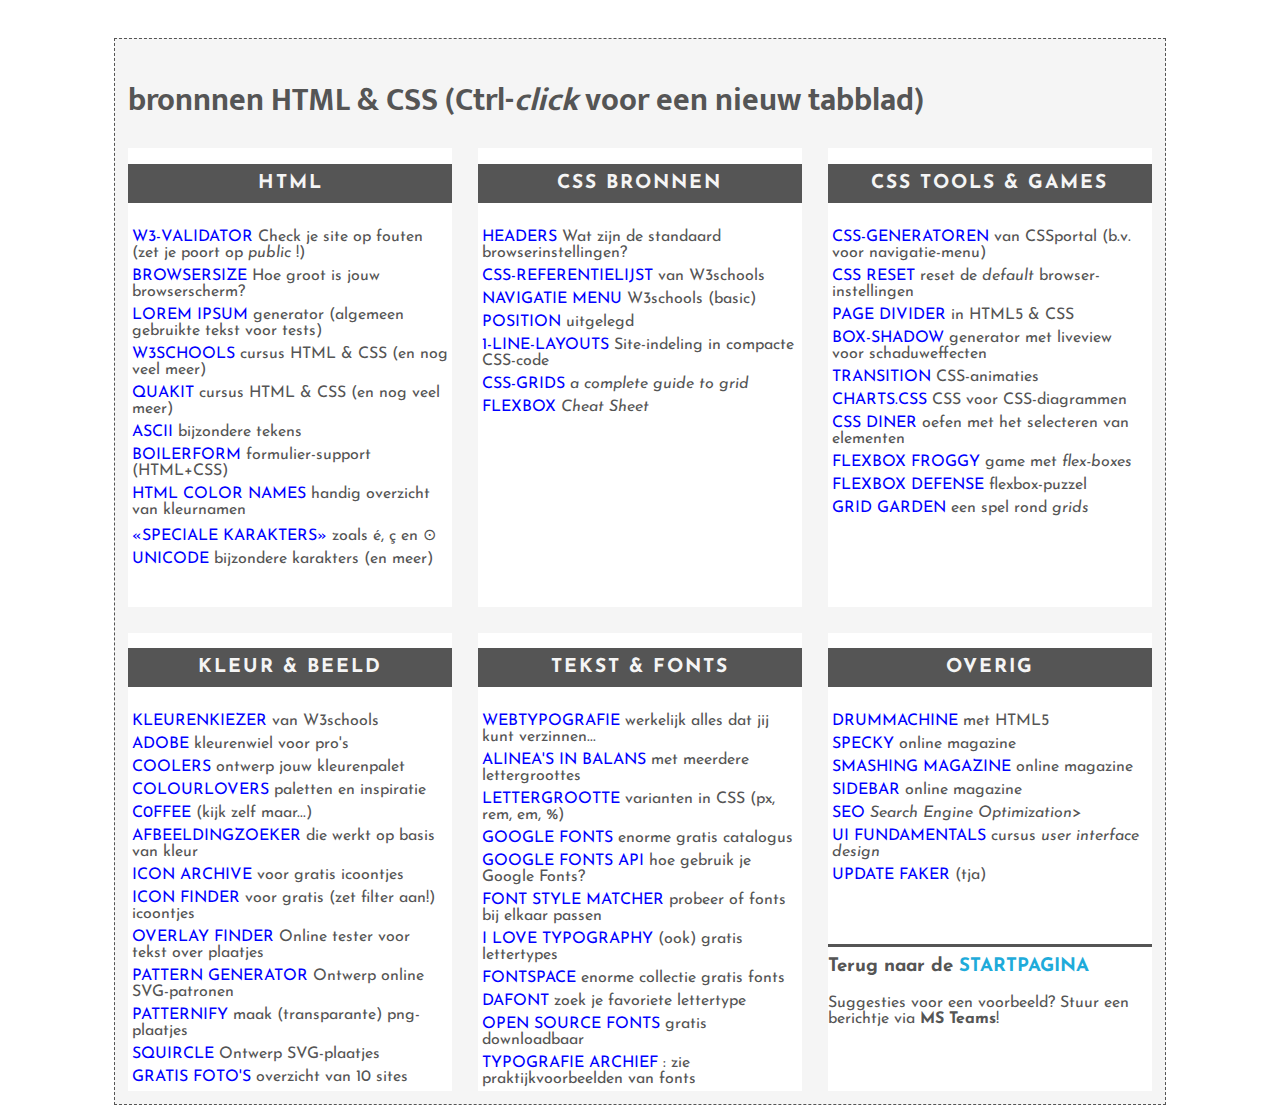
==== bronnen/index.html @ 2bec3964 "Merge branch 'main' of https://github.com/vnr-csg/CSG2021" ====
<!DOCTYPE html>
<html lang="nl">
    <head>
        <meta charset="utf-8">
        <title>bronnen HTML & CSS</title>
        <link rel="stylesheet" href="https://fonts.googleapis.com/css?family=Mukta">
        <link rel="stylesheet" href="https://fonts.googleapis.com/css?family=Josefin+Sans">
        <link rel="stylesheet" href="bronnen.css">        
    </head>
    <body>
        <div id="container">
            <h1>bronnnen HTML & CSS (Ctrl-<em>click</em> voor een nieuw tabblad)</h1>
            <div id="grid-container">
                <div class="box a1">
                    <h2>HTML</h2>
                    <ul>
                        <li><a href="https://validator.w3.org/nu/">W3-validator</a> Check je site op fouten (zet je poort op <em>public</em> !)</li>
                        <li><a href="https://www.webfx.com/tools/whats-my-browser-size/">browsersize</a> Hoe groot is jouw browserscherm?</li>
                        <li><a href="https://www.lipsum.com/">Lorem Ipsum</a> generator (algemeen gebruikte tekst voor tests)</li>
                        <li><a href="https://www.w3schools.com/html/default.asp">W3schools</a> cursus HTML & CSS (en nog veel meer)</li>
                        <li><a href="https://www.quackit.com/html/tutorial/">QuakIt</a> cursus HTML & CSS (en nog veel meer)</li>
                        <li><a href="https://ascii.cl/htmlcodes.htm">ASCII</a> bijzondere tekens</li>
                        <li><a href="https://boilerform.hankchizljaw.com/">Boilerform</a> formulier-support (HTML+CSS)</li>
                        <li><a href="https://htmlcolorcodes.com/color-names/">HTML color names</a> handig overzicht van kleurnamen</li>
                        <li><a href="https://dev.w3.org/html5/html-author/charref">&laquo;speciale karakters&raquo;</a> zoals &eacute;, &ccedil; en &odot;</li>
                        <li><a href="http://zuga.net/articles/">Unicode</a> bijzondere karakters (en meer)</li>
                    </ul>
                </div>
                <div class="box b1">
                    <h2>CSS bronnen</h2>
                    <ul>
                        <li><a href="http://zuga.net/articles/html-heading-elements/"> headers</a> Wat zijn de standaard browserinstellingen?</li>
                        <li><a href="https://www.w3schools.com/cssref/default.asp"> CSS-referentielijst</a> van W3schools</li>
                        <li><a href="https://www.w3schools.com/css/css_navbar.asp"> navigatie menu</a> W3schools (basic)</li>
                        <li><a href="https://www.freecodecamp.org/news/css-position-property-explained/">position</a> uitgelegd</li>
                        <li><a href="http://1linelayouts.glitch.me/">1-line-layouts</a> Site-indeling in compacte CSS-code</li>
                        <li><a href="https://css-tricks.com/snippets/css/complete-guide-grid/">CSS-grids</a> <em>a complete guide to grid</em></li>
                        <li><a href="https://www.freecodecamp.org/news/flexbox-the-ultimate-css-flex-cheatsheet/">flexbox</a> <em>Cheat Sheet</em></li>
                    </ul>
                </div>
                <div class="box c1">
                    <h2>CSS tools & games</h2>
                    <ul>
                        <li><a href="https://www.cssportal.com/css-generators.php">css-generatoren</a> van CSSportal (b.v. voor navigatie-menu)</li>
                        <li><a href="https://piccalil.li/blog/a-modern-css-reset/">CSS reset</a> reset de <em>default</em> browser-instellingen</li>
                        <li><a href="https://omatsuri.app/page-dividers">Page Divider</a> in HTML5 & CSS</li>
                        <li><a href="https://shadows.brumm.af/">Box-shadow</a> generator met liveview voor schaduweffecten</li>
                        <li><a href="https://www.freecodecamp.org/news/css-transition-examples/">transition</a> CSS-animaties</li>
                        <li><a href="https://chartscss.org/">Charts.css</a> CSS voor CSS-diagrammen</li>
                        <li><a href="https://flukeout.github.io/">CSS diner</a> oefen met het selecteren van elementen</li>
                        <li><a href="https://flexboxfroggy.com/#nl">Flexbox Froggy</a> game met <em>flex-boxes</em></li>
                        <li><a href="http://www.flexboxdefense.com/">Flexbox Defense</a> flexbox-puzzel</li>
                        <li><a href="https://cssgridgarden.com/#nl">Grid Garden</a> een spel rond <em>grids</em></li>
                    </ul>
                </div>
                <div class="box a2">
                    <h2>kleur & beeld</h2>
                    <ul>
                        <li><a href="https://www.w3schools.com/colors/colors_picker.asp">kleurenkiezer</a> van W3schools</li>
                        <li><a href="https://color.adobe.com/nl/create/color-wheel">Adobe</a> kleurenwiel voor pro's</li>
                        <li><a href="https://coolors.co/generate">Coolers</a> ontwerp jouw kleurenpalet</li>
                        <li><a href="https://www.colourlovers.com/">ColourLovers</a> paletten en inspiratie</li>
                        <li><a href="http://c0ffee.surge.sh/">c0ffee</a> (kijk zelf maar...)</li>
                        <li><a href="http://labs.tineye.com/">afbeeldingzoeker</a> die werkt op basis van kleur</li>
                        <li><a href="https://iconarchive.com/">Icon Archive</a> voor gratis icoontjes</li>
                        <li><a href="https://www.iconfinder.com/">Icon Finder</a> voor gratis (zet filter aan!) icoontjes</li>
                        <li><a href="https://codepen.io/yaphi1/pen/oNbEqGV">Overlay Finder</a> Online tester voor tekst over plaatjes</li>
                        <li><a href="https://notchris.net/patterns/">Pattern Generator</a> Ontwerp online SVG-patronen</li>
                        <li><a href="http://www.patternify.com/">Patternify</a> maak (transparante) png-plaatjes</li>
                        <li><a href="https://squircley.app/">Squircle</a> Ontwerp SVG-plaatjes</li>   
                        <li><a href="https://www.foleon.com/blog/best-free-business-stock-photo-websites">gratis foto's</a> overzicht van 10 sites</li>
                    </ul>
                </div>
                <div class="box b2">
                    <h2>tekst & fonts</h2>
                    <ul>
                        <li><a href="http://webtypography.net/toc/">WebTypografie</a> werkelijk alles dat jij kunt verzinnen...</li>
                        <li><a href="http://topfunky.com/baseline-rhythm-calculator/">alinea's in balans</a> met meerdere lettergroottes</li>
                        <li><a href="https://www.sitepoint.com/understanding-and-using-rem-units-in-css/">lettergrootte</a> varianten in CSS (px, rem, em, %)</li>
                        <li><a href="https://fonts.google.com/">Google Fonts</a> enorme gratis catalogus</li>
                        <li><a href="https://developers.google.com/fonts/docs/getting_started">Google Fonts API</a> hoe gebruik je Google Fonts?</li>
                        <li><a href="https://meowni.ca/font-style-matcher/">Font Style Matcher</a> probeer of fonts bij elkaar passen</li>
                        <li><a href="https://fonts.ilovetypography.com/">I love typography</a> (ook) gratis lettertypes</li>
                        <li><a href="https://www.fontspace.com/">FontSpace</a> enorme collectie gratis fonts</li>
                        <li><a href="https://www.dafont.com/">DaFont</a> zoek je favoriete lettertype</li>
                        <li><a href="https://www.theleagueofmoveabletype.com/">Open Source Fonts</a> gratis downloadbaar</li>
                        <li><a href="https://fontsinuse.com/">Typografie Archief</a> : zie praktijkvoorbeelden van fonts</li>
                    </ul>
                </div>
                <div class="box c2">
                    <h2>overig</h2>
                    <ul>
                        <li><a href="https://html5drummachine.com/virtual-drum-machine/">drummachine</a> met HTML5</li>
                        <li><a href="https://speckyboy.com/">Specky</a> online magazine</li>
                        <li><a href="https://www.smashingmagazine.com/">Smashing Magazine</a> online magazine</li>
                        <li><a href="https://sidebar.io/">SideBar</a> online magazine</li>
                        <li><a href="https://www.smashingmagazine.com/smashing-guide-search-engine-optimization/">SEO</a> <em>Search Engine Optimization</em>></li>
                        <li><a href="https://www.freecodecamp.org/news/learn-ui-design-fundamentals-with-this-free-one-hour-course/">UI fundamentals</a> cursus <em>user interface design</em></li>
                        <li><a href="https://updatefaker.com/windows10/BSOD.html">Update Faker</a> (tja)</li>
                    </ul>
                    <h3>Terug naar de <a href="../index.html">startpagina</a></h3>
                    <p>
                          Suggesties voor een voorbeeld? Stuur een berichtje via <strong>MS Teams</strong>!
                      </p>
                </div>
            </div>
        </div>
    </body>
</html>
---- bronnen/bronnen.css ----
body {
  padding: 0;
  margin: 0;   
  font-family: 'Mukta',sans-serif;
}

h1,,h2,h3 {
  margin: 0;
}

h2 {
  padding: 10px;
  background-color: #555;
  color: whitesmoke;
  font-size: 1.2em;
  text-transform: uppercase;
  text-align: center;
  letter-spacing: 2px;
}

h3 {
  margin-top: 3em;
  padding-top: .56em;
  border-top: .2em solid #555;
}

li,ul {
  padding: 5px 2px 2px 2px;
  margin: 0;
}

li {
  list-style: none;
}

a {
  text-decoration: none;
  color: blue;
  text-transform: uppercase;
}

a:hover {
  color: whitesmoke;
  background-color: #111;
}

li:hover {
  background-color: yellow;
}
  
#container {
  width: 80%;
  margin: auto;
  margin-top: 3%;
  padding: 1%;
  background-color: whitesmoke;
  color: #555;
  border: 1px dashed #555;
}

#grid-container {
  display: grid;
  grid-template-rows: repeat(2, 1fr); /* 1fr: gebruik alle free space */
  grid-template-columns: repeat(3, 1fr);
  grid-gap: 2vw; /* 2 t.o.v. viewport width */    
}
  
.box {
  font-family: 'Josefin Sans',sans-serif;
  background-color: #FFF;
}

.c2 h3 a {
  color: #1FABDA;
}
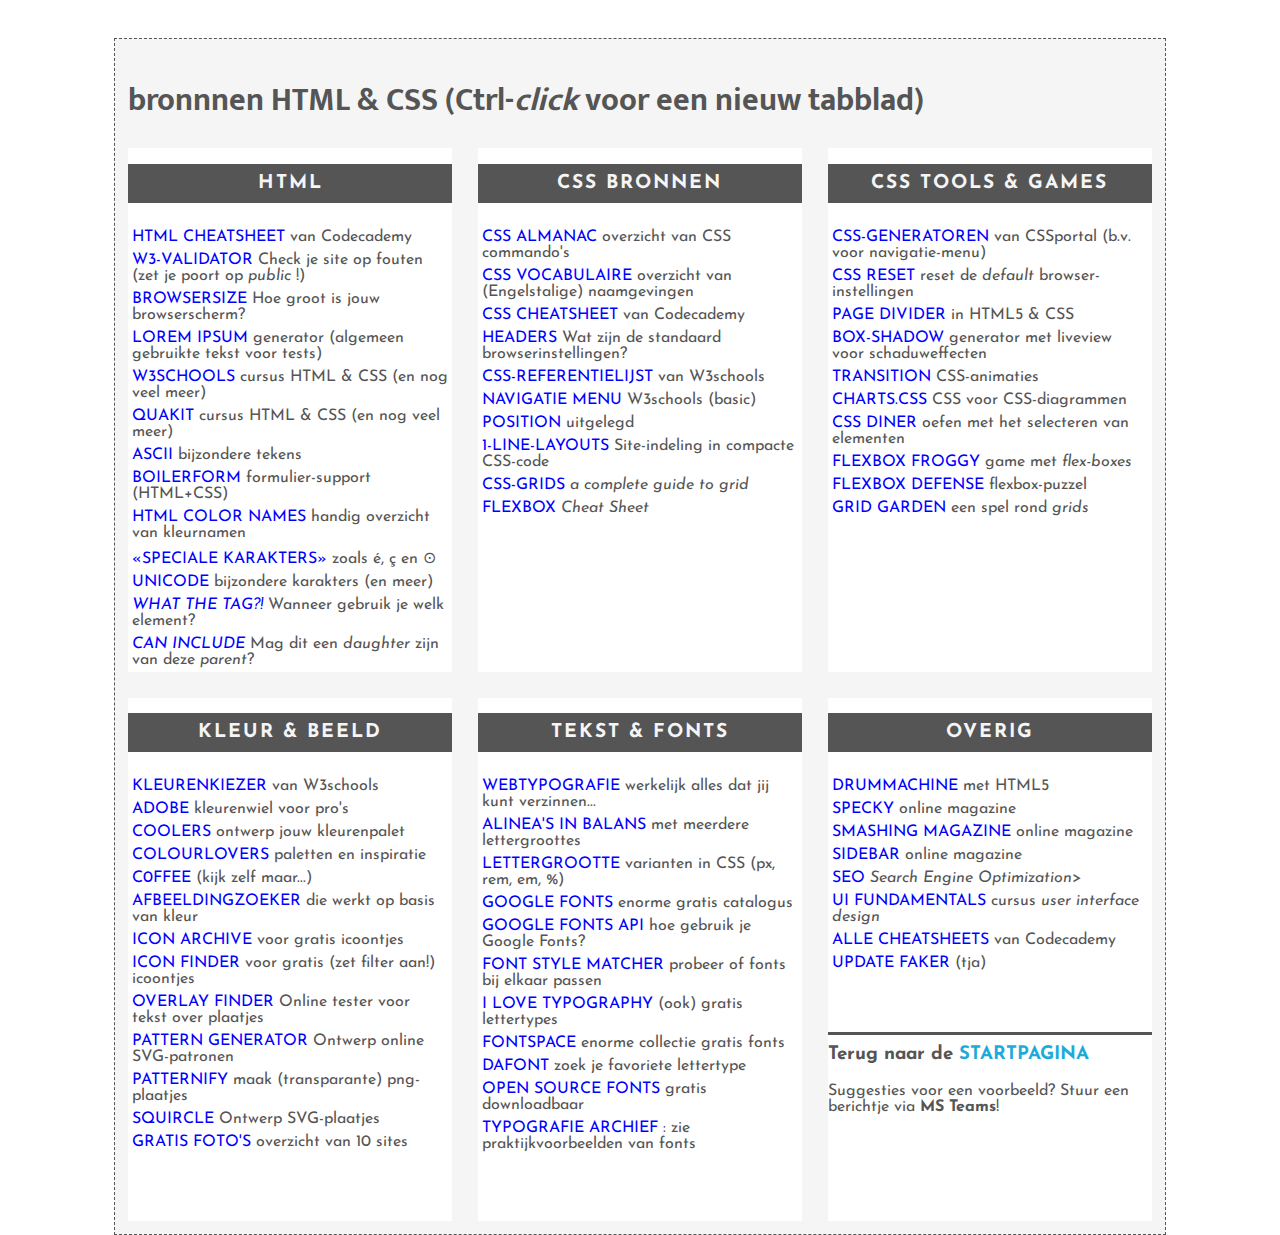
==== commit a70b3299: "Merge branch 'main' of https://github.com/vnr-csg/CSG2021" ====
--- a/bronnen/index.html
+++ b/bronnen/index.html
@@ -14,6 +14,7 @@
                 <div class="box a1">
                     <h2>HTML</h2>
                     <ul>
+                        <li><a href="https://www.codecademy.com/learn/learn-html/modules/learn-html-elements/cheatsheet">HTML cheatsheet</a> van Codecademy</li>
                         <li><a href="https://validator.w3.org/nu/">W3-validator</a> Check je site op fouten (zet je poort op <em>public</em> !)</li>
                         <li><a href="https://www.webfx.com/tools/whats-my-browser-size/">browsersize</a> Hoe groot is jouw browserscherm?</li>
                         <li><a href="https://www.lipsum.com/">Lorem Ipsum</a> generator (algemeen gebruikte tekst voor tests)</li>
@@ -24,11 +25,20 @@
                         <li><a href="https://htmlcolorcodes.com/color-names/">HTML color names</a> handig overzicht van kleurnamen</li>
                         <li><a href="https://dev.w3.org/html5/html-author/charref">&laquo;speciale karakters&raquo;</a> zoals &eacute;, &ccedil; en &odot;</li>
                         <li><a href="http://zuga.net/articles/">Unicode</a> bijzondere karakters (en meer)</li>
+                        <li><a href="https://whatthetag.com/#/"><em>What the tag?!</em></a> Wanneer gebruik je welk element?</li>
+                        <li><a href="https://caninclude.glitch.me/"><em>Can Include</em></a> Mag dit een <em>daughter</em> zijn van deze <em>parent</em>?</li>
+
+                        
+
+                        
                     </ul>
                 </div>
                 <div class="box b1">
                     <h2>CSS bronnen</h2>
                     <ul>
+                        <li><a href="https://css-tricks.com/almanac/">CSS Almanac</a> overzicht van CSS commando's</li>
+                        <li><a href="http://apps.workflower.fi/vocabs/css/en#selector">CSS vocabulaire</a> overzicht van (Engelstalige) naamgevingen</li>
+                        <li><a href="https://www.codecademy.com/learn/learn-css/modules/syntax-and-selectors/cheatsheet">CSS cheatsheet</a> van Codecademy</li>
                         <li><a href="http://zuga.net/articles/html-heading-elements/"> headers</a> Wat zijn de standaard browserinstellingen?</li>
                         <li><a href="https://www.w3schools.com/cssref/default.asp"> CSS-referentielijst</a> van W3schools</li>
                         <li><a href="https://www.w3schools.com/css/css_navbar.asp"> navigatie menu</a> W3schools (basic)</li>
@@ -96,7 +106,10 @@
                         <li><a href="https://sidebar.io/">SideBar</a> online magazine</li>
                         <li><a href="https://www.smashingmagazine.com/smashing-guide-search-engine-optimization/">SEO</a> <em>Search Engine Optimization</em>></li>
                         <li><a href="https://www.freecodecamp.org/news/learn-ui-design-fundamentals-with-this-free-one-hour-course/">UI fundamentals</a> cursus <em>user interface design</em></li>
+                        <li><a href="https://www.codecademy.com/resources/cheatsheets/all">alle cheatsheets</a> van Codecademy</li>
                         <li><a href="https://updatefaker.com/windows10/BSOD.html">Update Faker</a> (tja)</li>
+                    
+                        
                     </ul>
                     <h3>Terug naar de <a href="../index.html">startpagina</a></h3>
                     <p>
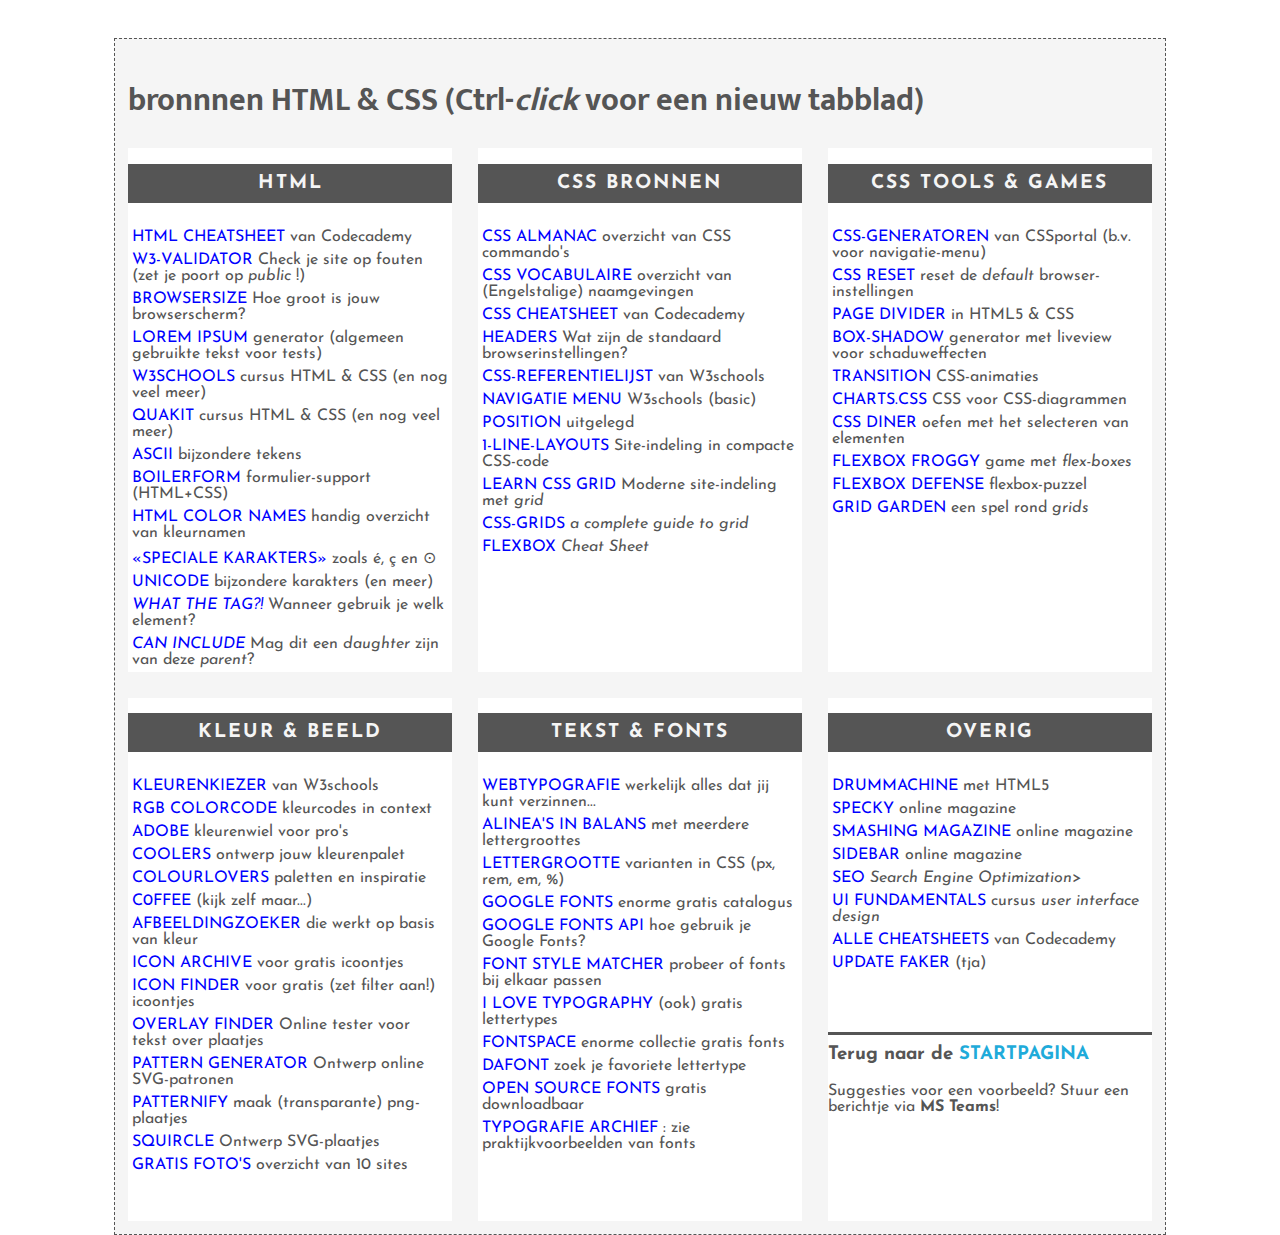
==== commit aeadafe0: "Merge branch 'main' of https://github.com/vnr-csg/CSG2021" ====
--- a/bronnen/index.html
+++ b/bronnen/index.html
@@ -44,6 +44,7 @@
                         <li><a href="https://www.w3schools.com/css/css_navbar.asp"> navigatie menu</a> W3schools (basic)</li>
                         <li><a href="https://www.freecodecamp.org/news/css-position-property-explained/">position</a> uitgelegd</li>
                         <li><a href="http://1linelayouts.glitch.me/">1-line-layouts</a> Site-indeling in compacte CSS-code</li>
+                        <li><a href="https://learncssgrid.com/">Learn CSS Grid</a> Moderne site-indeling met <em>grid</em></li>
                         <li><a href="https://css-tricks.com/snippets/css/complete-guide-grid/">CSS-grids</a> <em>a complete guide to grid</em></li>
                         <li><a href="https://www.freecodecamp.org/news/flexbox-the-ultimate-css-flex-cheatsheet/">flexbox</a> <em>Cheat Sheet</em></li>
                     </ul>
@@ -67,6 +68,7 @@
                     <h2>kleur & beeld</h2>
                     <ul>
                         <li><a href="https://www.w3schools.com/colors/colors_picker.asp">kleurenkiezer</a> van W3schools</li>
+                        <li><a href="https://rgbcolorcode.com/">rgb colorcode</a> kleurcodes in context</li>
                         <li><a href="https://color.adobe.com/nl/create/color-wheel">Adobe</a> kleurenwiel voor pro's</li>
                         <li><a href="https://coolors.co/generate">Coolers</a> ontwerp jouw kleurenpalet</li>
                         <li><a href="https://www.colourlovers.com/">ColourLovers</a> paletten en inspiratie</li>
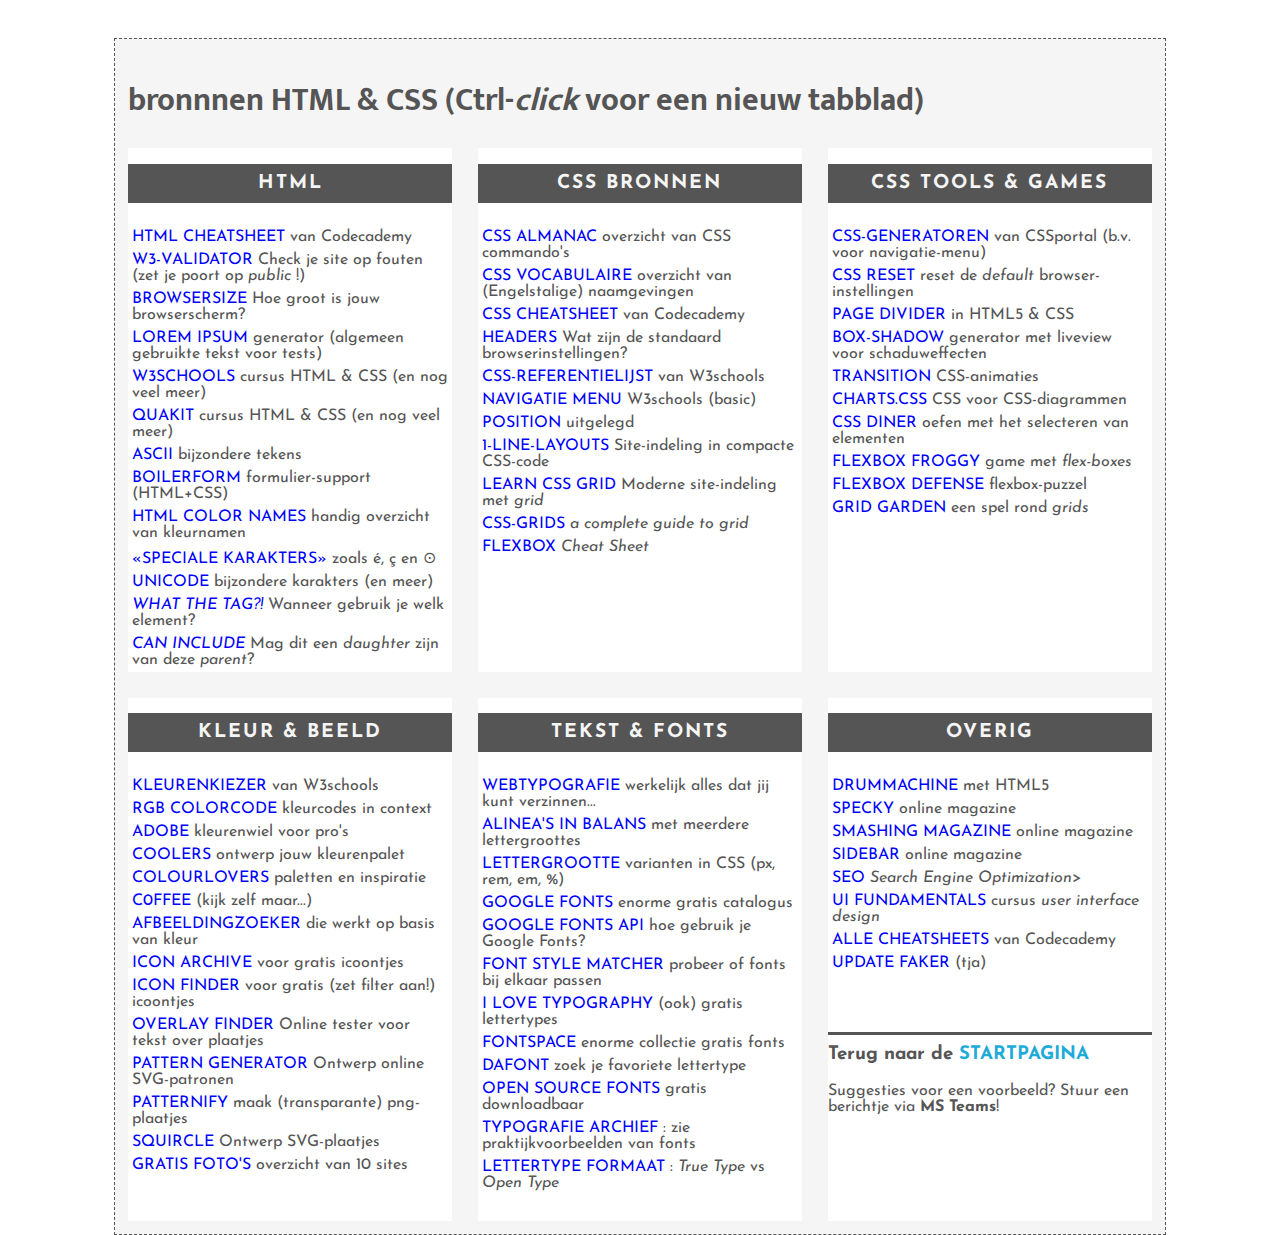
==== commit d4178284: "Merge branch 'main' of https://github.com/vnr-csg/CSG2021" ====
--- a/bronnen/index.html
+++ b/bronnen/index.html
@@ -97,6 +97,7 @@
                         <li><a href="https://www.dafont.com/">DaFont</a> zoek je favoriete lettertype</li>
                         <li><a href="https://www.theleagueofmoveabletype.com/">Open Source Fonts</a> gratis downloadbaar</li>
                         <li><a href="https://fontsinuse.com/">Typografie Archief</a> : zie praktijkvoorbeelden van fonts</li>
+                        <li><a href="https://www.makeuseof.com/tag/otf-vs-ttf-fonts-one-better/">lettertype formaat</a> : <em>True Type</em> vs <em>Open Type</em></li>
                     </ul>
                 </div>
                 <div class="box c2">
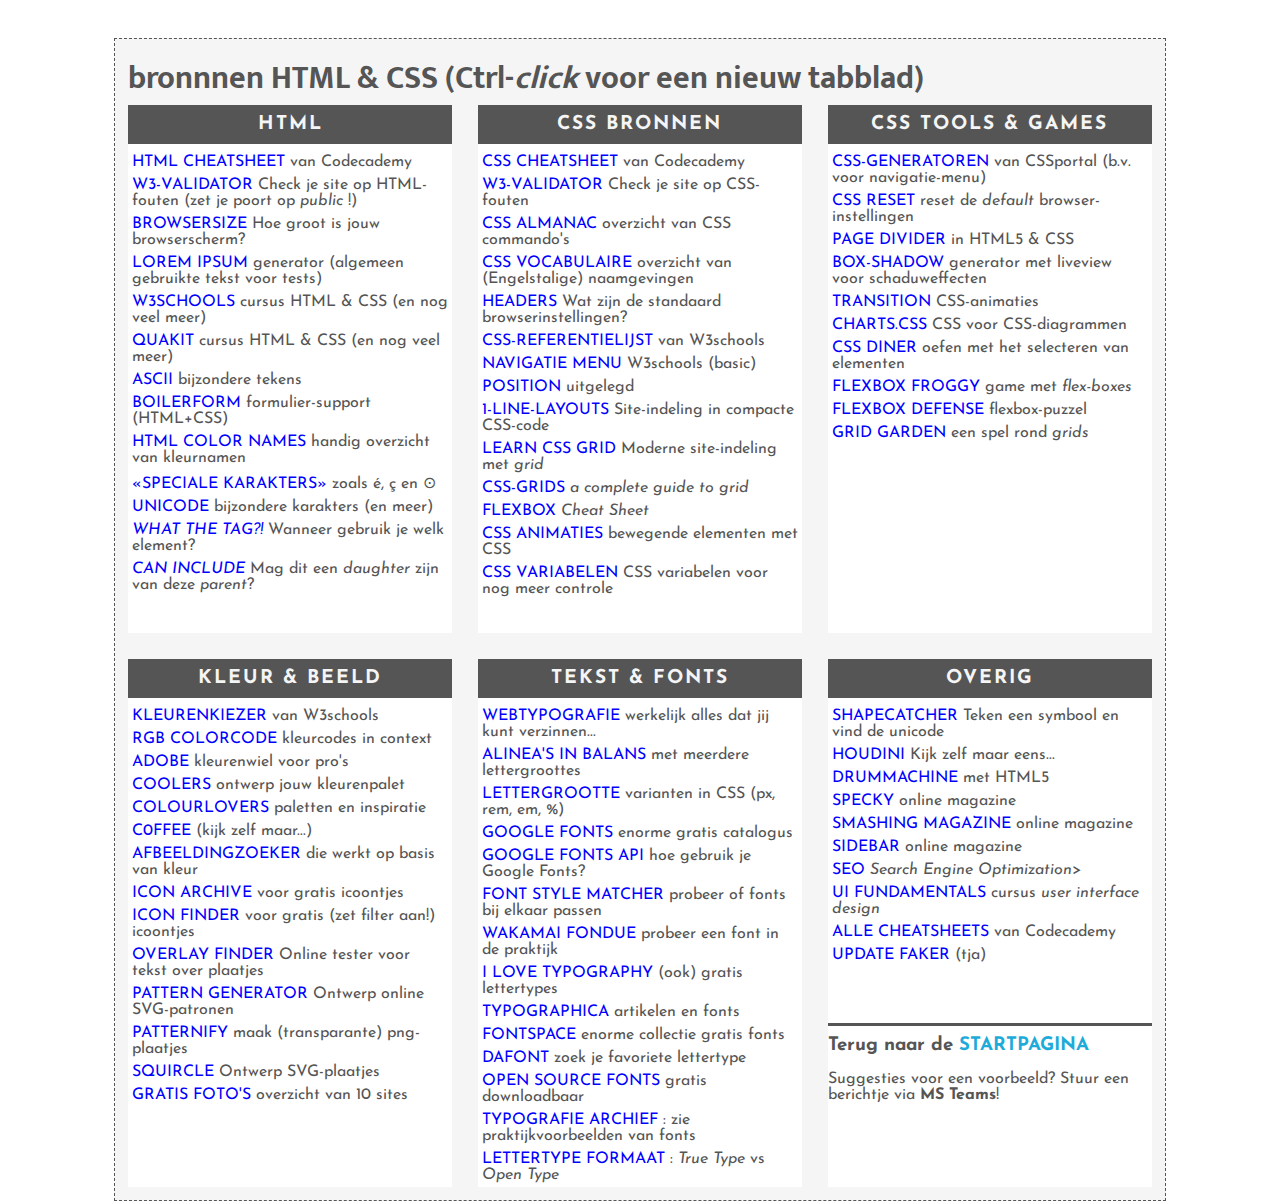
==== commit bde92ed3: "Merge branch 'main' of https://github.com/vnr-csg/CSG2021" ====
--- a/bronnen/index.html
+++ b/bronnen/index.html
@@ -14,8 +14,9 @@
                 <div class="box a1">
                     <h2>HTML</h2>
                     <ul>
+                        <!-- <li><a href=""></a> </li> -->
                         <li><a href="https://www.codecademy.com/learn/learn-html/modules/learn-html-elements/cheatsheet">HTML cheatsheet</a> van Codecademy</li>
-                        <li><a href="https://validator.w3.org/nu/">W3-validator</a> Check je site op fouten (zet je poort op <em>public</em> !)</li>
+                        <li><a href="https://validator.w3.org/nu/">W3-validator</a> Check je site op HTML-fouten (zet je poort op <em>public</em> !)</li>
                         <li><a href="https://www.webfx.com/tools/whats-my-browser-size/">browsersize</a> Hoe groot is jouw browserscherm?</li>
                         <li><a href="https://www.lipsum.com/">Lorem Ipsum</a> generator (algemeen gebruikte tekst voor tests)</li>
                         <li><a href="https://www.w3schools.com/html/default.asp">W3schools</a> cursus HTML & CSS (en nog veel meer)</li>
@@ -27,18 +28,15 @@
                         <li><a href="http://zuga.net/articles/">Unicode</a> bijzondere karakters (en meer)</li>
                         <li><a href="https://whatthetag.com/#/"><em>What the tag?!</em></a> Wanneer gebruik je welk element?</li>
                         <li><a href="https://caninclude.glitch.me/"><em>Can Include</em></a> Mag dit een <em>daughter</em> zijn van deze <em>parent</em>?</li>
-
-                        
-
-                        
                     </ul>
                 </div>
                 <div class="box b1">
                     <h2>CSS bronnen</h2>
                     <ul>
+                        <li><a href="https://www.codecademy.com/learn/learn-css/modules/syntax-and-selectors/cheatsheet">CSS cheatsheet</a> van Codecademy</li>
+                        <li><a href="https://jigsaw.w3.org/css-validator/">W3-validator</a> Check je site op CSS-fouten</li>
                         <li><a href="https://css-tricks.com/almanac/">CSS Almanac</a> overzicht van CSS commando's</li>
                         <li><a href="http://apps.workflower.fi/vocabs/css/en#selector">CSS vocabulaire</a> overzicht van (Engelstalige) naamgevingen</li>
-                        <li><a href="https://www.codecademy.com/learn/learn-css/modules/syntax-and-selectors/cheatsheet">CSS cheatsheet</a> van Codecademy</li>
                         <li><a href="http://zuga.net/articles/html-heading-elements/"> headers</a> Wat zijn de standaard browserinstellingen?</li>
                         <li><a href="https://www.w3schools.com/cssref/default.asp"> CSS-referentielijst</a> van W3schools</li>
                         <li><a href="https://www.w3schools.com/css/css_navbar.asp"> navigatie menu</a> W3schools (basic)</li>
@@ -47,6 +45,8 @@
                         <li><a href="https://learncssgrid.com/">Learn CSS Grid</a> Moderne site-indeling met <em>grid</em></li>
                         <li><a href="https://css-tricks.com/snippets/css/complete-guide-grid/">CSS-grids</a> <em>a complete guide to grid</em></li>
                         <li><a href="https://www.freecodecamp.org/news/flexbox-the-ultimate-css-flex-cheatsheet/">flexbox</a> <em>Cheat Sheet</em></li>
+                        <li><a href="https://codersblock.com/blog/the-surprising-things-that-css-can-animate/">CSS animaties</a> bewegende elementen met CSS</li>
+                        <li><a href="https://codersblock.com/blog/what-can-you-put-in-a-css-variable/">CSS variabelen</a> CSS variabelen voor nog meer controle</li>
                     </ul>
                 </div>
                 <div class="box c1">
@@ -92,7 +92,9 @@
                         <li><a href="https://fonts.google.com/">Google Fonts</a> enorme gratis catalogus</li>
                         <li><a href="https://developers.google.com/fonts/docs/getting_started">Google Fonts API</a> hoe gebruik je Google Fonts?</li>
                         <li><a href="https://meowni.ca/font-style-matcher/">Font Style Matcher</a> probeer of fonts bij elkaar passen</li>
+                        <li><a href="https://wakamaifondue.com/beta/">Wakamai Fondue</a> probeer een font in de praktijk</li>
                         <li><a href="https://fonts.ilovetypography.com/">I love typography</a> (ook) gratis lettertypes</li>
+                        <li><a href="https://typographica.org/">Typographica</a> artikelen en fonts</li>
                         <li><a href="https://www.fontspace.com/">FontSpace</a> enorme collectie gratis fonts</li>
                         <li><a href="https://www.dafont.com/">DaFont</a> zoek je favoriete lettertype</li>
                         <li><a href="https://www.theleagueofmoveabletype.com/">Open Source Fonts</a> gratis downloadbaar</li>
@@ -103,6 +105,8 @@
                 <div class="box c2">
                     <h2>overig</h2>
                     <ul>
+                        <li><a href="https://shapecatcher.com/">Shapecatcher</a> Teken een symbool en vind de unicode</li>
+                        <li><a href="https://houdini.how/">Houdini</a> Kijk zelf maar eens...</li>
                         <li><a href="https://html5drummachine.com/virtual-drum-machine/">drummachine</a> met HTML5</li>
                         <li><a href="https://speckyboy.com/">Specky</a> online magazine</li>
                         <li><a href="https://www.smashingmagazine.com/">Smashing Magazine</a> online magazine</li>
@@ -111,13 +115,11 @@
                         <li><a href="https://www.freecodecamp.org/news/learn-ui-design-fundamentals-with-this-free-one-hour-course/">UI fundamentals</a> cursus <em>user interface design</em></li>
                         <li><a href="https://www.codecademy.com/resources/cheatsheets/all">alle cheatsheets</a> van Codecademy</li>
                         <li><a href="https://updatefaker.com/windows10/BSOD.html">Update Faker</a> (tja)</li>
-                    
-                        
                     </ul>
                     <h3>Terug naar de <a href="../index.html">startpagina</a></h3>
                     <p>
-                          Suggesties voor een voorbeeld? Stuur een berichtje via <strong>MS Teams</strong>!
-                      </p>
+                        Suggesties voor een voorbeeld? Stuur een berichtje via <strong>MS Teams</strong>!
+                    </p>
                 </div>
             </div>
         </div>
--- a/bronnen/bronnen.css
+++ b/bronnen/bronnen.css
@@ -4,7 +4,7 @@
   font-family: 'Mukta',sans-serif;
 }
 
-h1,,h2,h3 {
+h1,h2,h3 {
   margin: 0;
 }
 
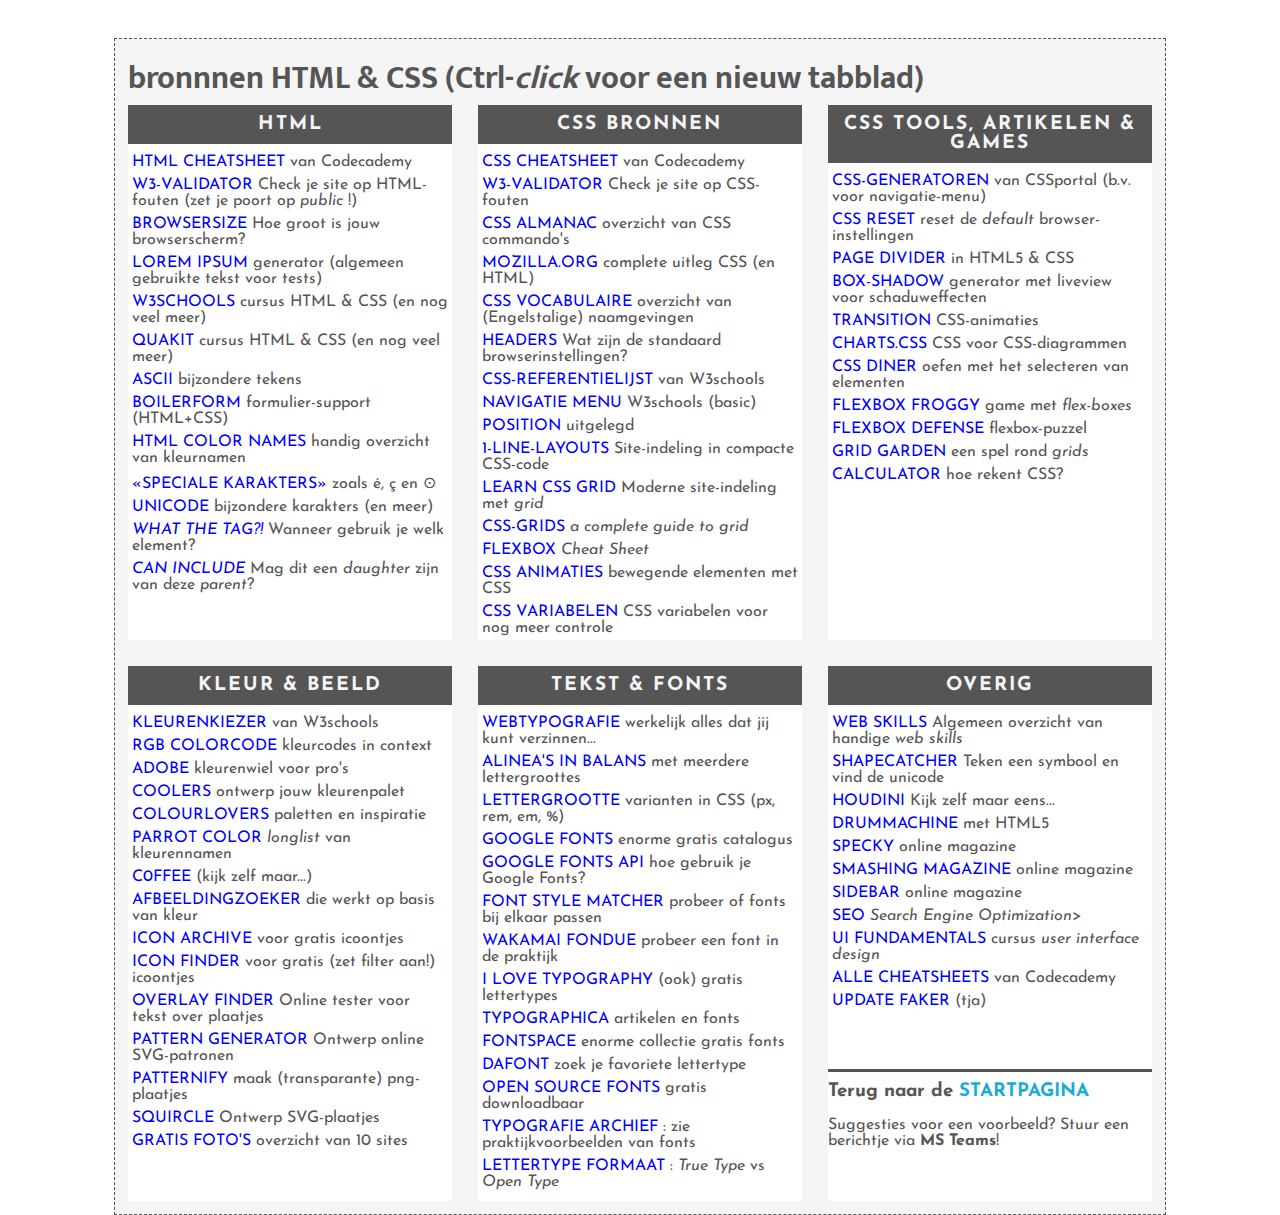
==== commit 59b8e830: "Merge branch 'main' of https://github.com/vnr-csg/CSG2021" ====
--- a/bronnen/index.html
+++ b/bronnen/index.html
@@ -36,6 +36,7 @@
                         <li><a href="https://www.codecademy.com/learn/learn-css/modules/syntax-and-selectors/cheatsheet">CSS cheatsheet</a> van Codecademy</li>
                         <li><a href="https://jigsaw.w3.org/css-validator/">W3-validator</a> Check je site op CSS-fouten</li>
                         <li><a href="https://css-tricks.com/almanac/">CSS Almanac</a> overzicht van CSS commando's</li>
+                        <li><a href="https://developer.mozilla.org/en-US/docs/Learn/CSS/Building_blocks">Mozilla.org</a> complete uitleg CSS (en HTML)</li>
                         <li><a href="http://apps.workflower.fi/vocabs/css/en#selector">CSS vocabulaire</a> overzicht van (Engelstalige) naamgevingen</li>
                         <li><a href="http://zuga.net/articles/html-heading-elements/"> headers</a> Wat zijn de standaard browserinstellingen?</li>
                         <li><a href="https://www.w3schools.com/cssref/default.asp"> CSS-referentielijst</a> van W3schools</li>
@@ -50,7 +51,7 @@
                     </ul>
                 </div>
                 <div class="box c1">
-                    <h2>CSS tools & games</h2>
+                    <h2>CSS tools, artikelen & games</h2>
                     <ul>
                         <li><a href="https://www.cssportal.com/css-generators.php">css-generatoren</a> van CSSportal (b.v. voor navigatie-menu)</li>
                         <li><a href="https://piccalil.li/blog/a-modern-css-reset/">CSS reset</a> reset de <em>default</em> browser-instellingen</li>
@@ -62,7 +63,8 @@
                         <li><a href="https://flexboxfroggy.com/#nl">Flexbox Froggy</a> game met <em>flex-boxes</em></li>
                         <li><a href="http://www.flexboxdefense.com/">Flexbox Defense</a> flexbox-puzzel</li>
                         <li><a href="https://cssgridgarden.com/#nl">Grid Garden</a> een spel rond <em>grids</em></li>
-                    </ul>
+                        <li><a href="https://css-tricks.com/a-couple-of-use-cases-for-calc/">calculator</a> hoe rekent CSS?</li>
+                        </ul>
                 </div>
                 <div class="box a2">
                     <h2>kleur & beeld</h2>
@@ -72,6 +74,7 @@
                         <li><a href="https://color.adobe.com/nl/create/color-wheel">Adobe</a> kleurenwiel voor pro's</li>
                         <li><a href="https://coolors.co/generate">Coolers</a> ontwerp jouw kleurenpalet</li>
                         <li><a href="https://www.colourlovers.com/">ColourLovers</a> paletten en inspiratie</li>
+                        <li><a href="https://parrot.color.pizza/">Parrot Color</a> <em>longlist</em> van kleurennamen</li>
                         <li><a href="http://c0ffee.surge.sh/">c0ffee</a> (kijk zelf maar...)</li>
                         <li><a href="http://labs.tineye.com/">afbeeldingzoeker</a> die werkt op basis van kleur</li>
                         <li><a href="https://iconarchive.com/">Icon Archive</a> voor gratis icoontjes</li>
@@ -105,6 +108,7 @@
                 <div class="box c2">
                     <h2>overig</h2>
                     <ul>
+                        <li><a href="https://andreasbm.github.io/web-skills/">Web Skills</a> Algemeen overzicht van handige <em>web skills</em></li>
                         <li><a href="https://shapecatcher.com/">Shapecatcher</a> Teken een symbool en vind de unicode</li>
                         <li><a href="https://houdini.how/">Houdini</a> Kijk zelf maar eens...</li>
                         <li><a href="https://html5drummachine.com/virtual-drum-machine/">drummachine</a> met HTML5</li>
